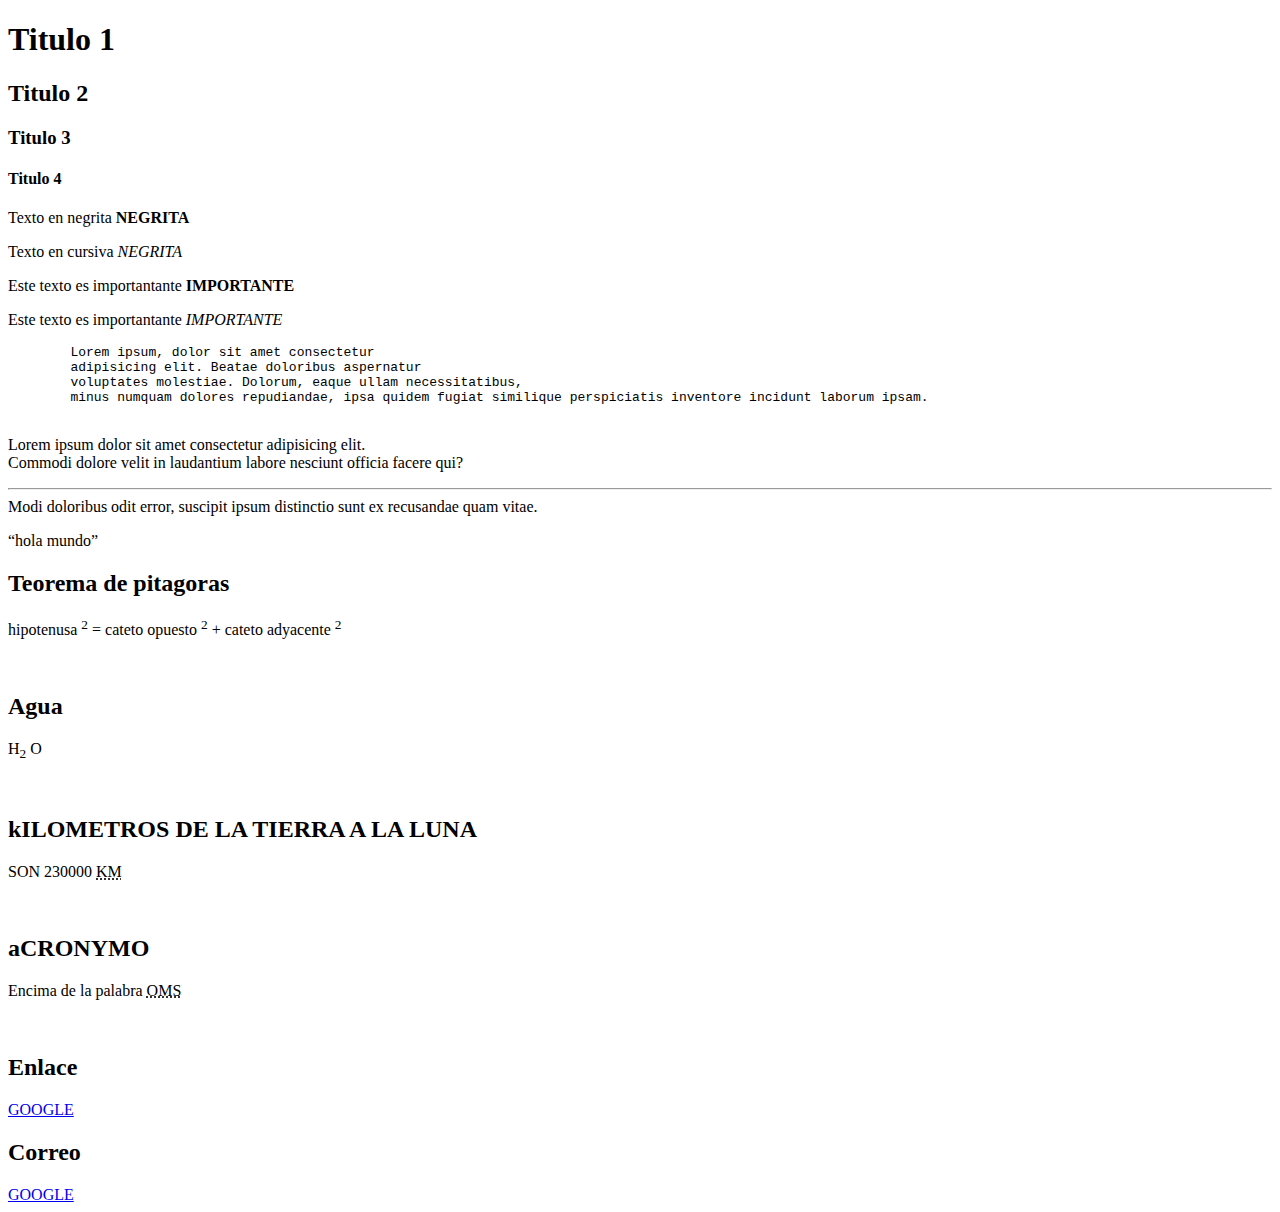
==== Index.html @ bef8a36a "Etiquetas de texto" ====
<!DOCTYPE html>
<html lang="en">

<head>
    <meta charset="UTF-8">
    <meta name="viewport" content="width=device-width, initial-scale=1.0">
    <title>Pagina web</title>

    <meta name="author" content="Ingeniero Ricardo Perez">
    <meta name="description" content="Portafolio de un Ingeniero de software">
    <meta name="keywords" content="portafolio, dev, software, desarrollador, WEB">

    <link rel="stylesheet" href="stilos/estilo1.css">

</head>

<body>
    <h1>Titulo 1</h1>
    <h2>Titulo 2</h2>
    <h3>Titulo 3</h3>
    <h4>Titulo 4</h4>

    <p>Texto en negrita <b>NEGRITA</b> </p>
    <p>Texto en cursiva <i>NEGRITA</i> </p>

    <p>Este texto es importantante <strong>IMPORTANTE</strong> </p>
    <p>Este texto es importantante <em>IMPORTANTE</em> </p>

    <pre>
        Lorem ipsum, dolor sit amet consectetur 
        adipisicing elit. Beatae doloribus aspernatur 
        voluptates molestiae. Dolorum, eaque ullam necessitatibus, 
        minus numquam dolores repudiandae, ipsa quidem fugiat similique perspiciatis inventore incidunt laborum ipsam.
    </pre>


    <p>Lorem ipsum dolor sit amet consectetur adipisicing elit. <br> Commodi dolore velit in laudantium labore nesciunt officia facere qui?
        <hr> Modi doloribus odit error, suscipit ipsum distinctio sunt ex recusandae quam vitae.
    </p>

    <q>hola mundo</q>

    <h2>Teorema de pitagoras</h2>
    <p>hipotenusa <sup>2</sup> = cateto opuesto <sup>2</sup> + cateto adyacente <sup>2</sup> </p>
    <br>

    <h2>Agua</h2>
    <p>H<suB>2</suB> O </p>
    <br>

    <h2>kILOMETROS DE LA TIERRA A LA LUNA</h2>
    <p> SON 230000 <abbr title="kILOMETROS">KM</abbr></p>
    <br>

    <h2>aCRONYMO</h2>
    <p> Encima de la palabra  <acronym title="Organizacion mundial de la salud">OMS</acronym></p>
    <br>

    <h2>Enlace</h2>
    <a href="https://www.google.com" target="_blank">  GOOGLE</a>
    <br>

    <h2>Correo</h2>
    <a href="mailto:correo@gmail.com" >  GOOGLE</a>
    <br>








    <header>
        <nav>

        </nav>
    </header>

    <aside>

    </aside>

    <section>
        <article>

        </article>
        <article>

        </article>
    </section>

    <footer>

    </footer>

    <script src="javaScript/funcion1.js"></script>
</body>

</html>
---- stilos/estilo1.css ----
/*Estilos para la pagina*/
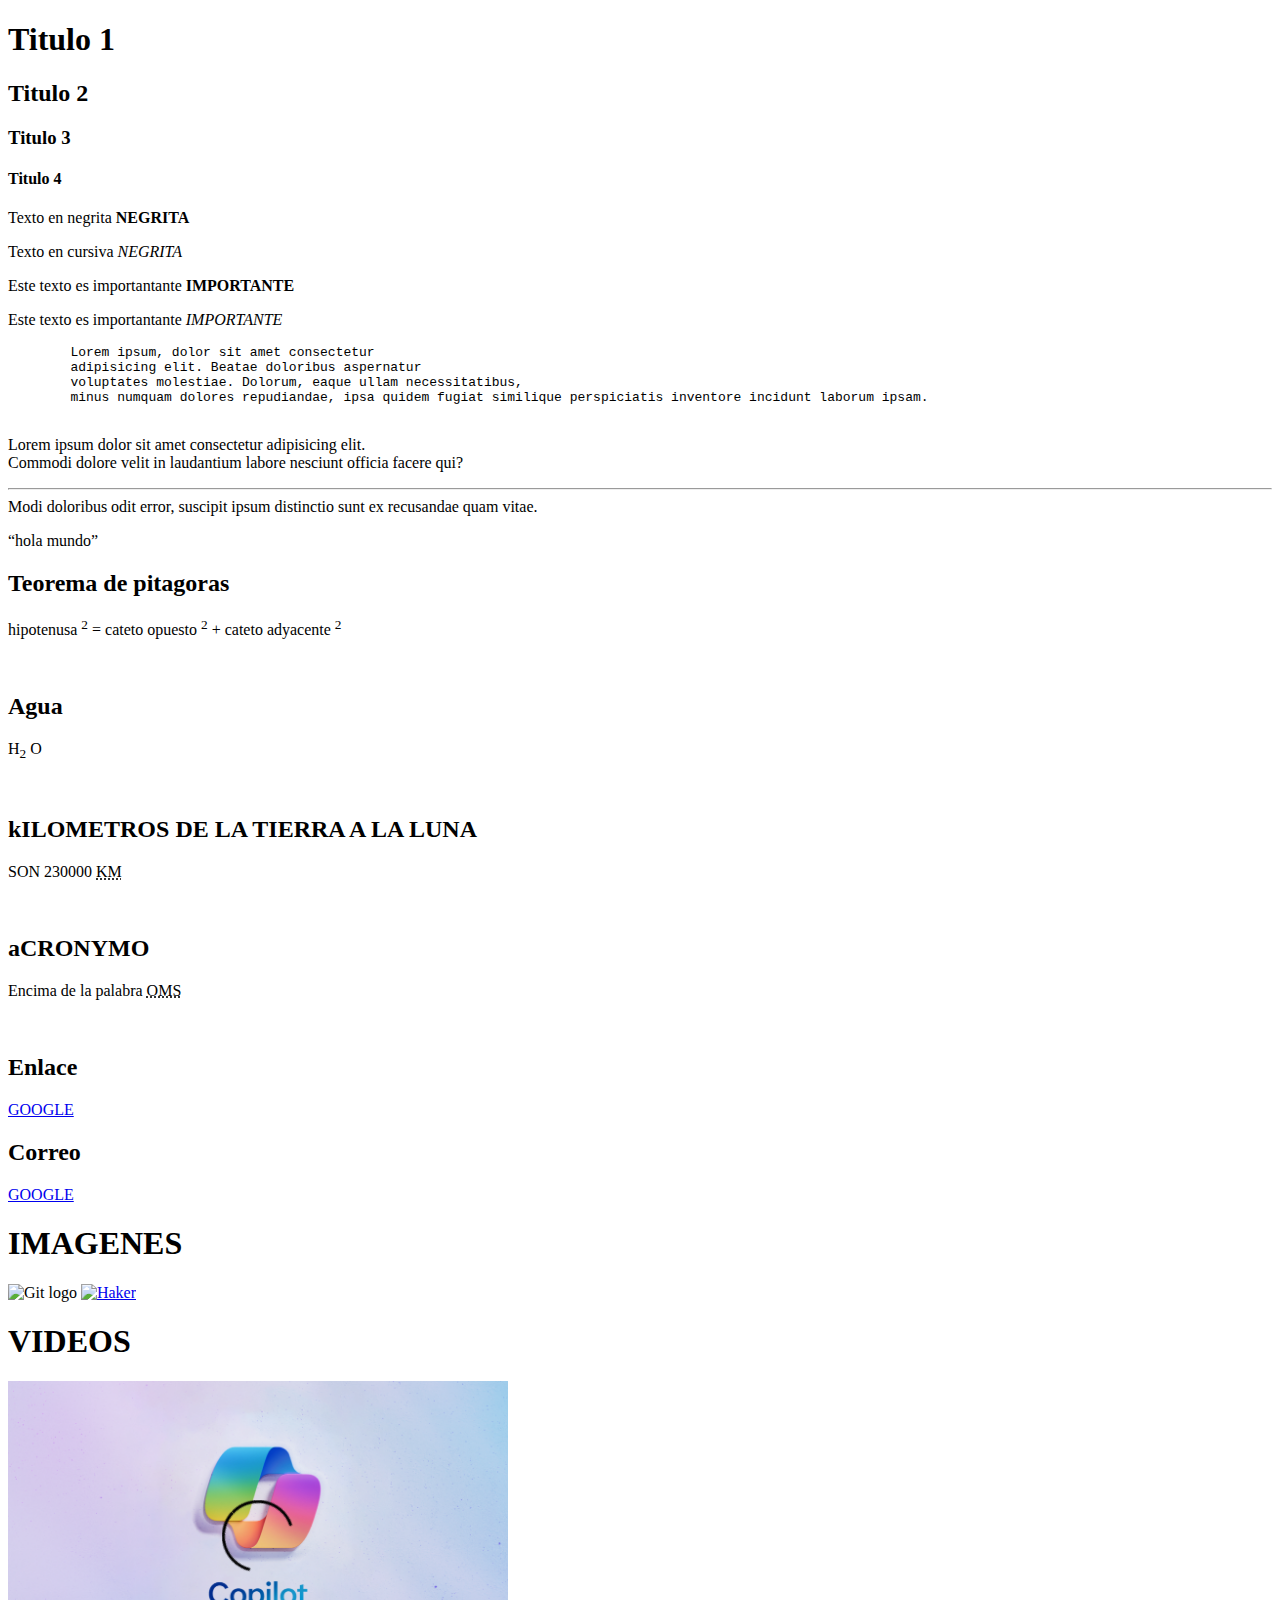
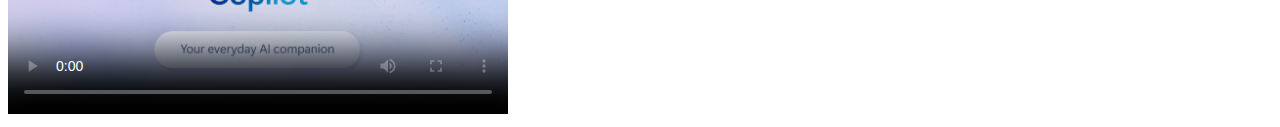
==== commit 0bcd54bc: "Archivos multimedia y manejo de IM y VIDEO" ====
--- a/Index.html
+++ b/Index.html
@@ -53,20 +53,31 @@
     <br>
 
     <h2>aCRONYMO</h2>
-    <p> Encima de la palabra  <acronym title="Organizacion mundial de la salud">OMS</acronym></p>
+    <p> Encima de la palabra <acronym title="Organizacion mundial de la salud">OMS</acronym></p>
     <br>
 
     <h2>Enlace</h2>
-    <a href="https://www.google.com" target="_blank">  GOOGLE</a>
+    <a href="https://www.google.com" target="_blank"> GOOGLE</a>
     <br>
 
     <h2>Correo</h2>
-    <a href="mailto:correo@gmail.com" >  GOOGLE</a>
+    <a href="mailto:correo@gmail.com"> GOOGLE</a>
     <br>
 
 
+    <!--MULTIMEDIA-->
+    <H1>IMAGENES</H1>
+    <img src="/imagenes/all/collage-fondo-programacion.jpg" alt="Git logo" height="500">
+    <a href="https://www.google.com" target="_blank">
+        <img src="imagenes/all/Alemania.jpg" alt="Haker" height="500">
+    </a>
+    <br>
 
-
+    <h1>VIDEOS</h1>
+    <video controls width="500" poster="multimedia/img/copailo.png">
+        <source src="multimedia/video/IntroducingMicrosoft365Copilot.mp4" type="video/mp4">
+    </video>
+    
 
 
 
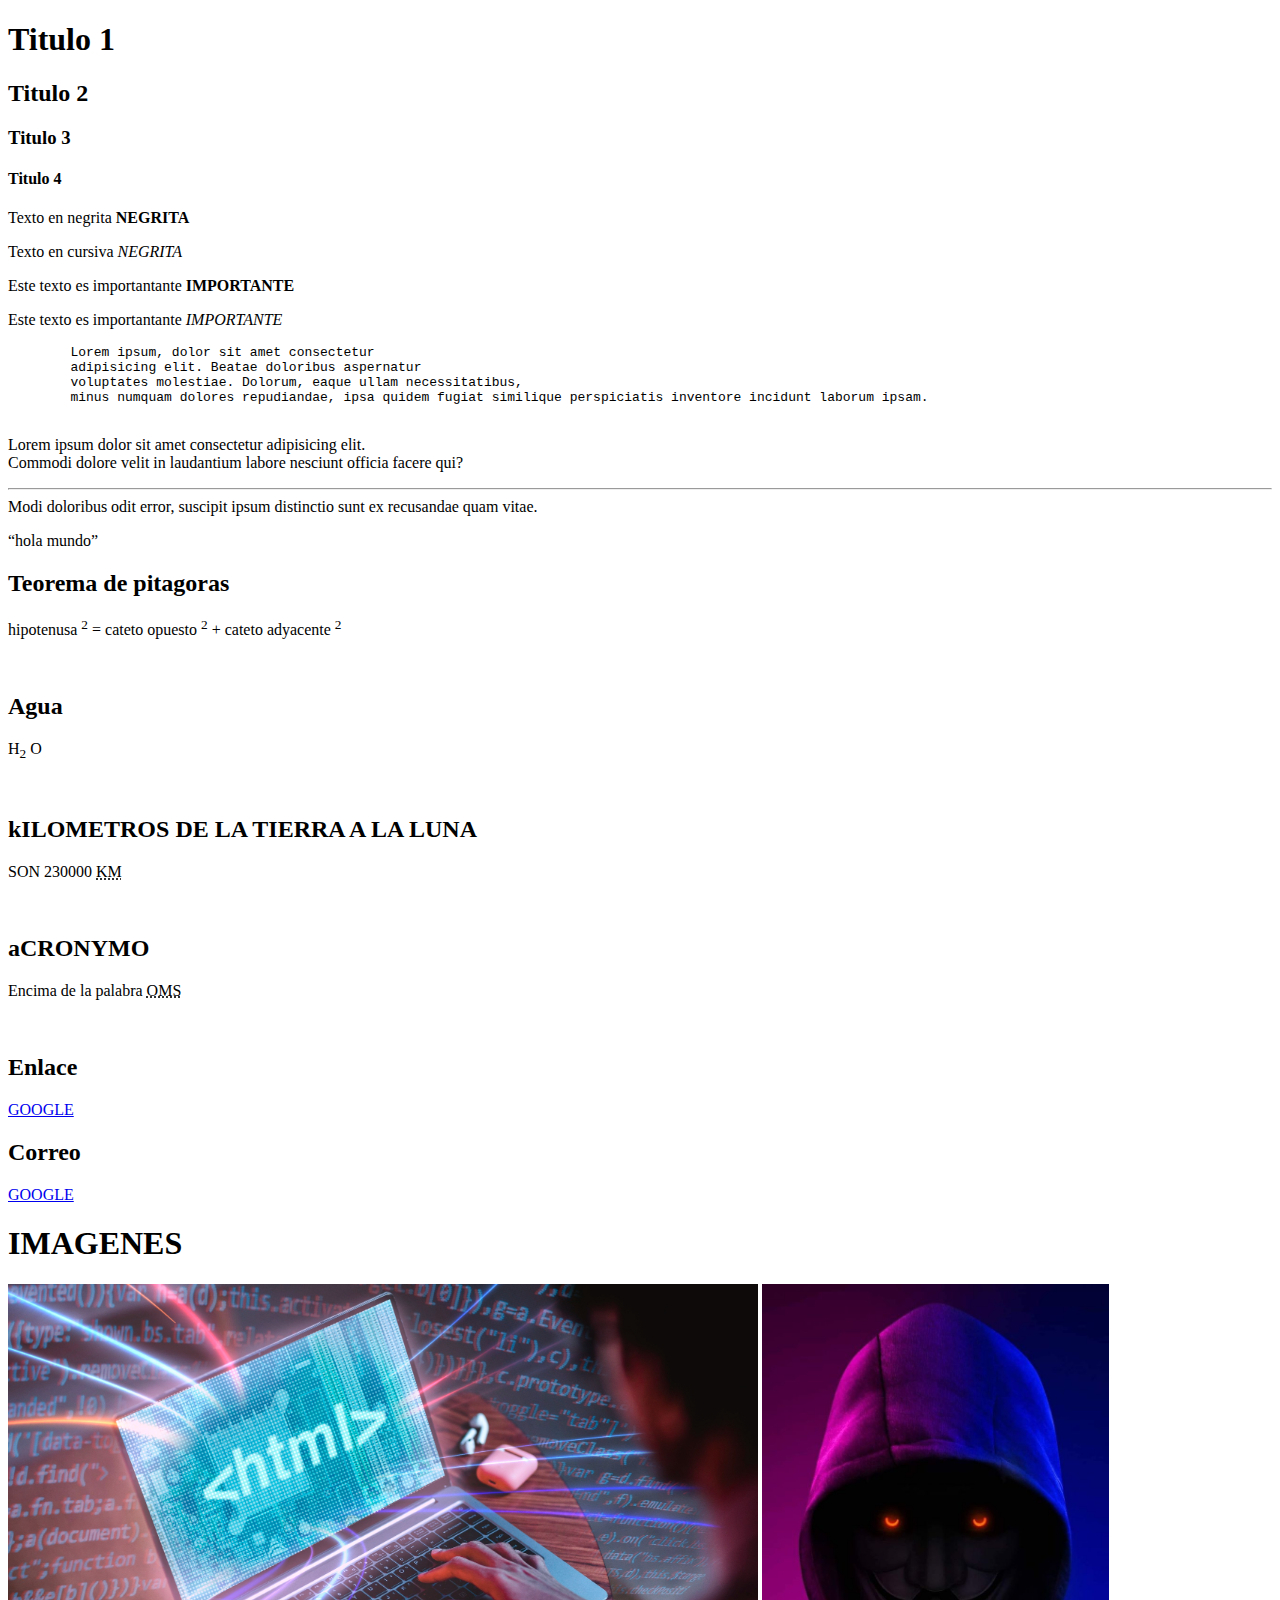
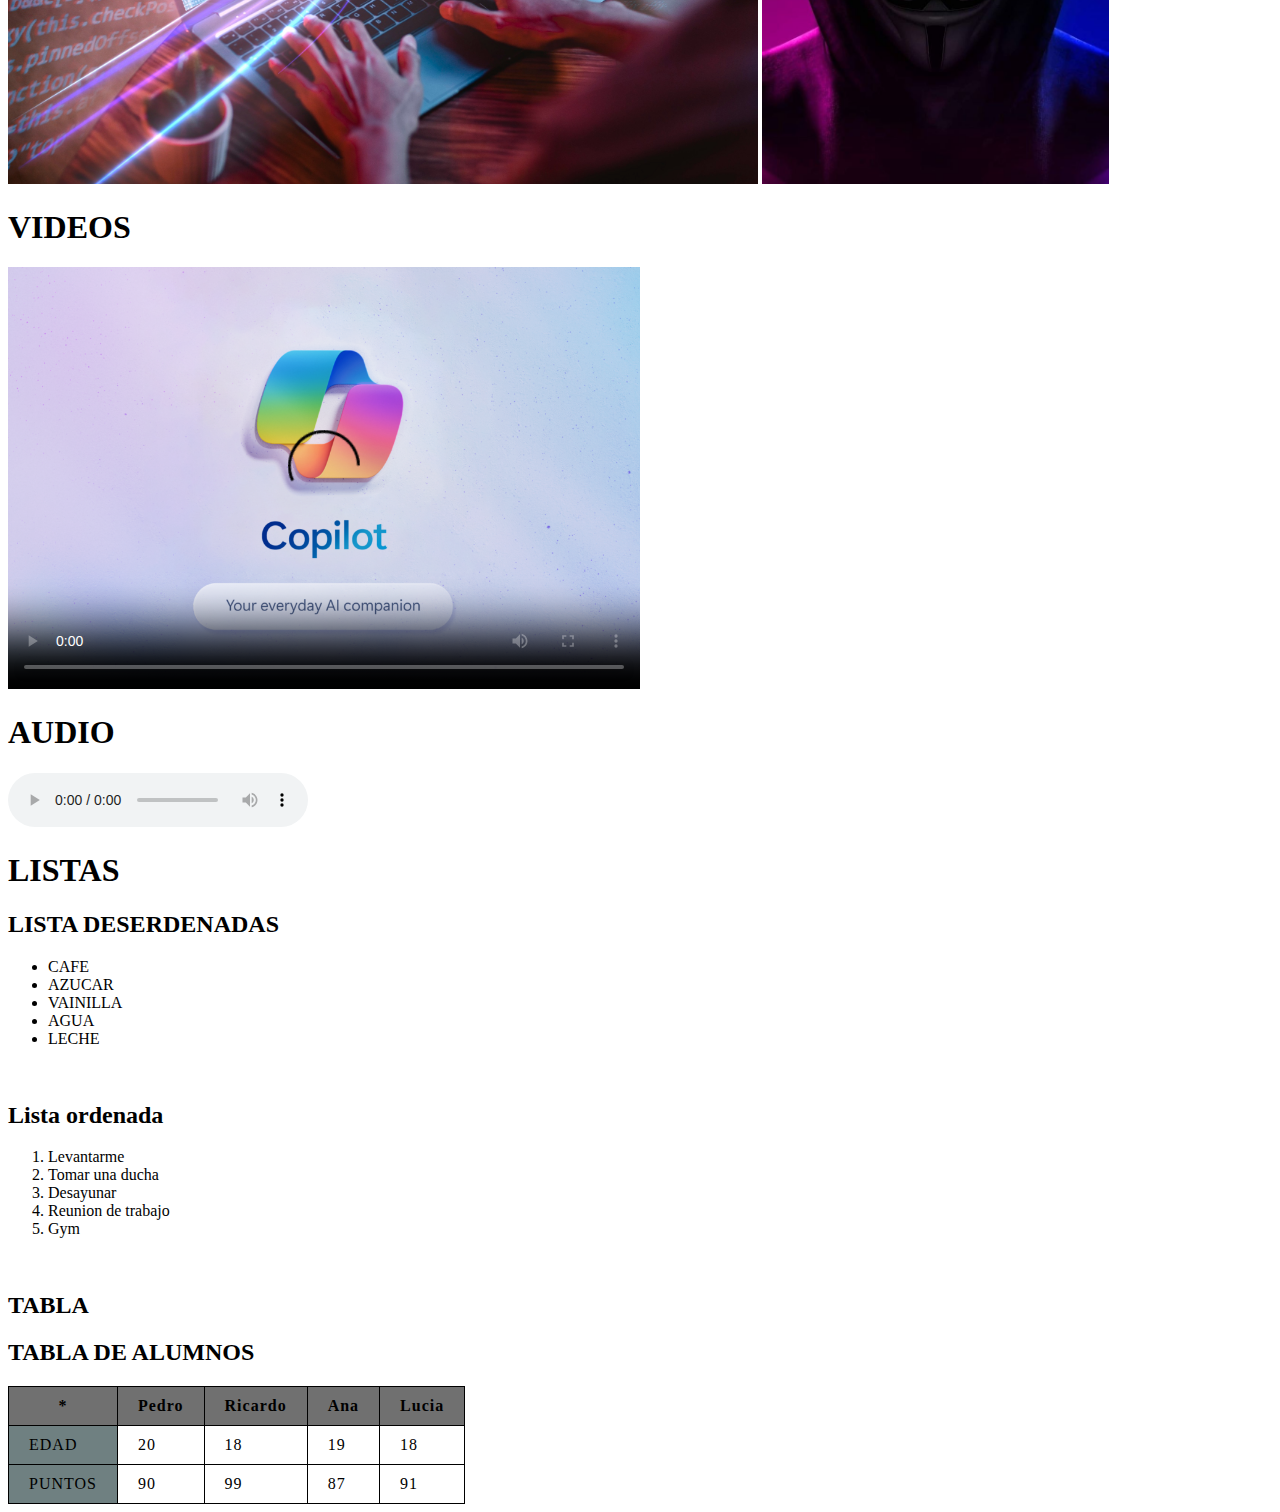
==== commit 56dfadd8: "Mas etiquetas" ====
--- a/Index.html
+++ b/Index.html
@@ -12,6 +12,25 @@
 
     <link rel="stylesheet" href="stilos/estilo1.css">
 
+    <style>
+        table{
+            border-collapse: collapse;
+            border: 1px solid rgb(200, 200, 200);
+            letter-spacing: 1px;
+            font-size: 0.8rm;
+        }
+
+        td{
+            border: 1px solid rgb(0, 0, 0);
+            padding: 10px 20px;
+        }
+
+        th{
+            border: 1px solid rgb(0, 0, 0);
+            padding: 10px 20px;
+            background-color: rgb(112, 112, 112);
+        }
+    </style>
 </head>
 
 <body>
@@ -57,7 +76,7 @@
     <br>
 
     <h2>Enlace</h2>
-    <a href="https://www.google.com" target="_blank"> GOOGLE</a>
+    <a href="https://www.google.com" target="_parent"> GOOGLE</a>
     <br>
 
     <h2>Correo</h2>
@@ -67,17 +86,85 @@
 
     <!--MULTIMEDIA-->
     <H1>IMAGENES</H1>
-    <img src="/imagenes/all/collage-fondo-programacion.jpg" alt="Git logo" height="500">
+    <img src="multimedia/img/collage-fondo-programacion.jpg" alt="Git logo" height="500" wi>
     <a href="https://www.google.com" target="_blank">
-        <img src="imagenes/all/Alemania.jpg" alt="Haker" height="500">
+        <img src="multimedia/img/Alemania.jpg" alt="Haker" height="500">
     </a>
     <br>
 
     <h1>VIDEOS</h1>
-    <video controls width="500" poster="multimedia/img/copailo.png">
+    <video controls width="50%" poster="multimedia/img/copailo.png">
         <source src="multimedia/video/IntroducingMicrosoft365Copilot.mp4" type="video/mp4">
     </video>
+    <br>
+
     
+    <h1>AUDIO</h1>
+    <audio src="multimedia/audio/Yubeili_-__Lo_Intenté__ft_Alka_Produce.mp3" controls></audio>
+    <br>
+
+    <h1>LISTAS</h1>
+    <!--LISTA DESORDENADA-->
+    <h2>LISTA DESERDENADAS</h2>
+    <ul>
+        <li>CAFE</li>
+        <li>AZUCAR</li>
+        <li>VAINILLA</li>
+        <li>AGUA</li>
+        <li>LECHE</li>
+    </ul>
+    <br>
+    
+    <h2>Lista ordenada</h2>
+    <ol >
+        <li>Levantarme</li>
+        <li>Tomar una ducha</li>
+        <li>Desayunar</li>
+        <li>Reunion de trabajo</li>
+        <li>Gym</li>
+    </ol>
+    <br>
+
+    <h2>TABLA</h2>
+    <!-- 
+    tr:FILA
+    td: columna
+    th: titulo
+    -->
+    <h2>TABLA DE ALUMNOS</h2>
+    <table>
+        <colgroup>
+            <col style="background-color: rgb(111, 128, 129);">
+            <col>
+            <col>
+            <col>
+            <col>
+        </colgroup>
+        <tr>
+            <th>*</th>
+            <th>Pedro</th>
+            <th>Ricardo</th>
+            <th>Ana</th>
+            <th>Lucia</th>
+        </tr>
+        <tr>
+            <td>EDAD</td>
+            <td>20</td>
+            <td>18</td>
+            <td>19</td>
+            <td>18</td>
+        </tr>
+        <tr>
+            <td>PUNTOS</td>
+            <td>90</td>
+            <td>99</td>
+            <td>87</td>
+            <td>91</td>
+        </tr>
+
+
+    </table>
+
 
 
 
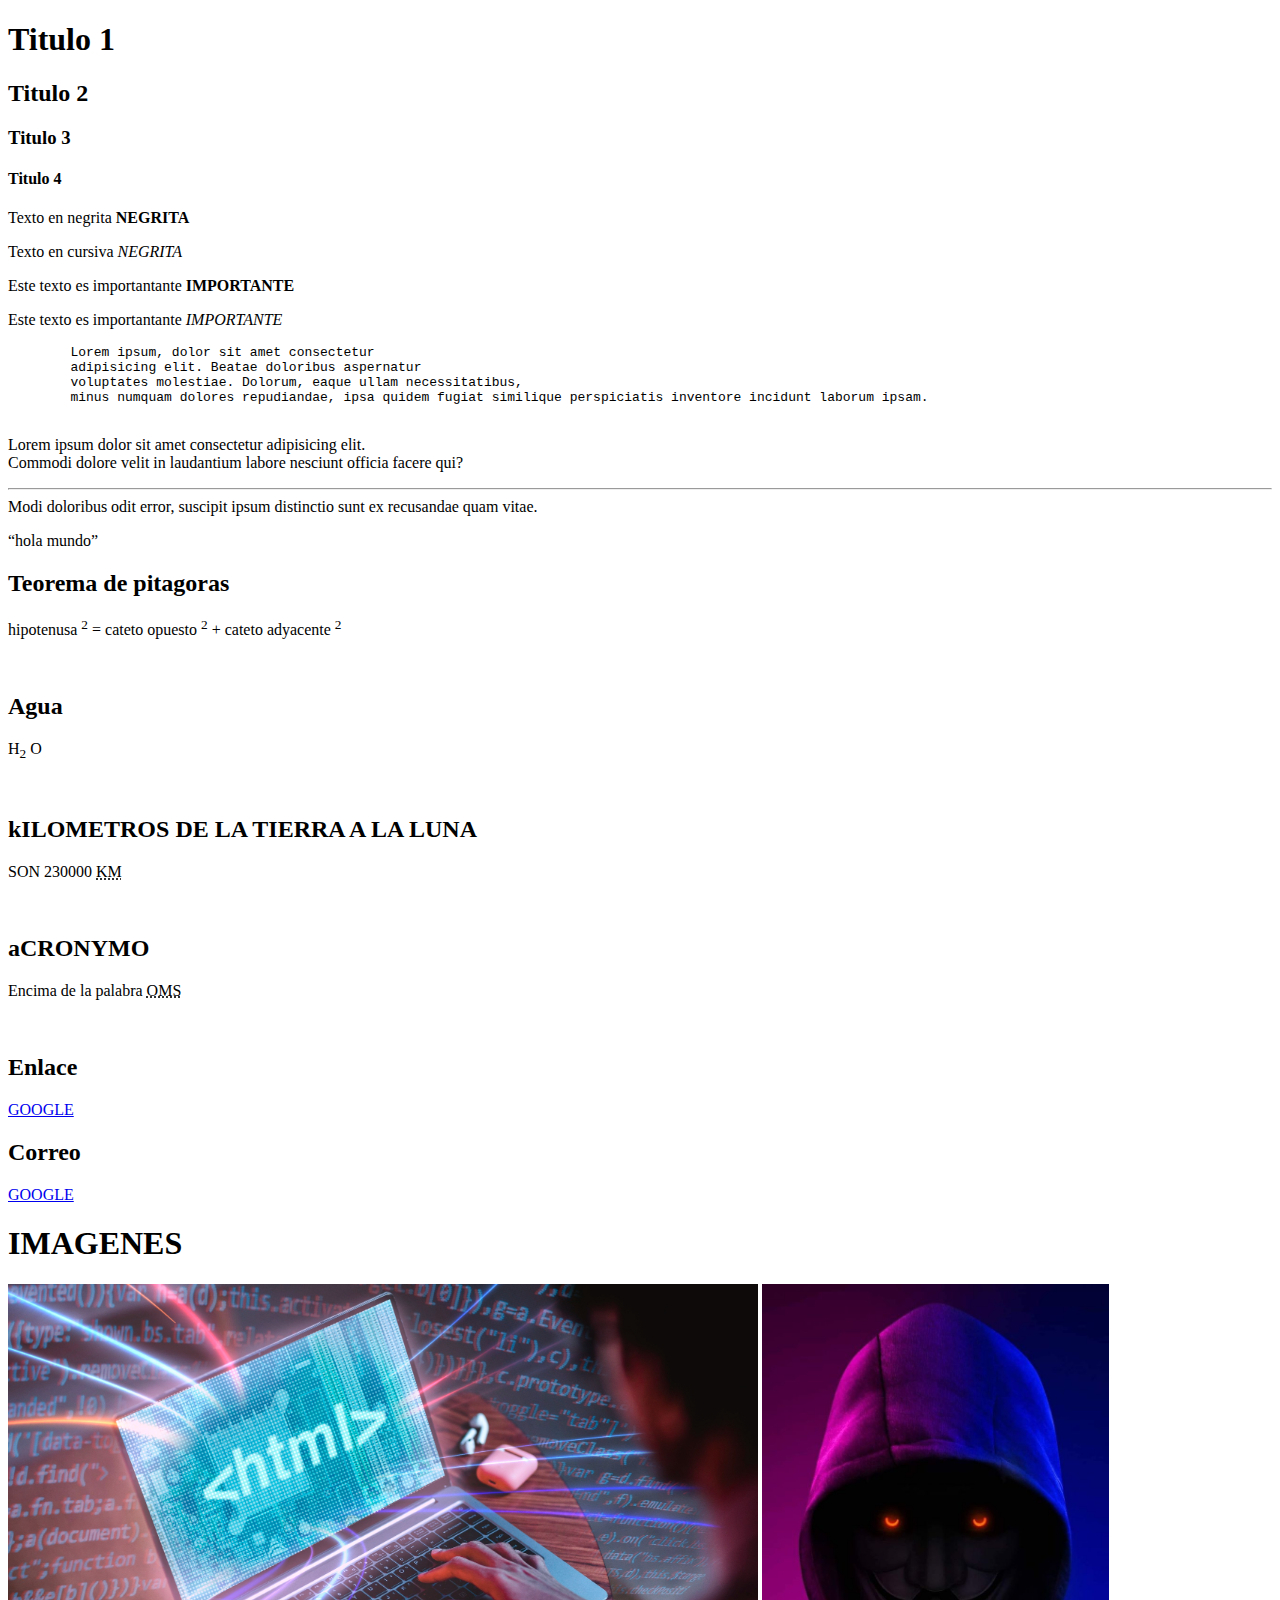
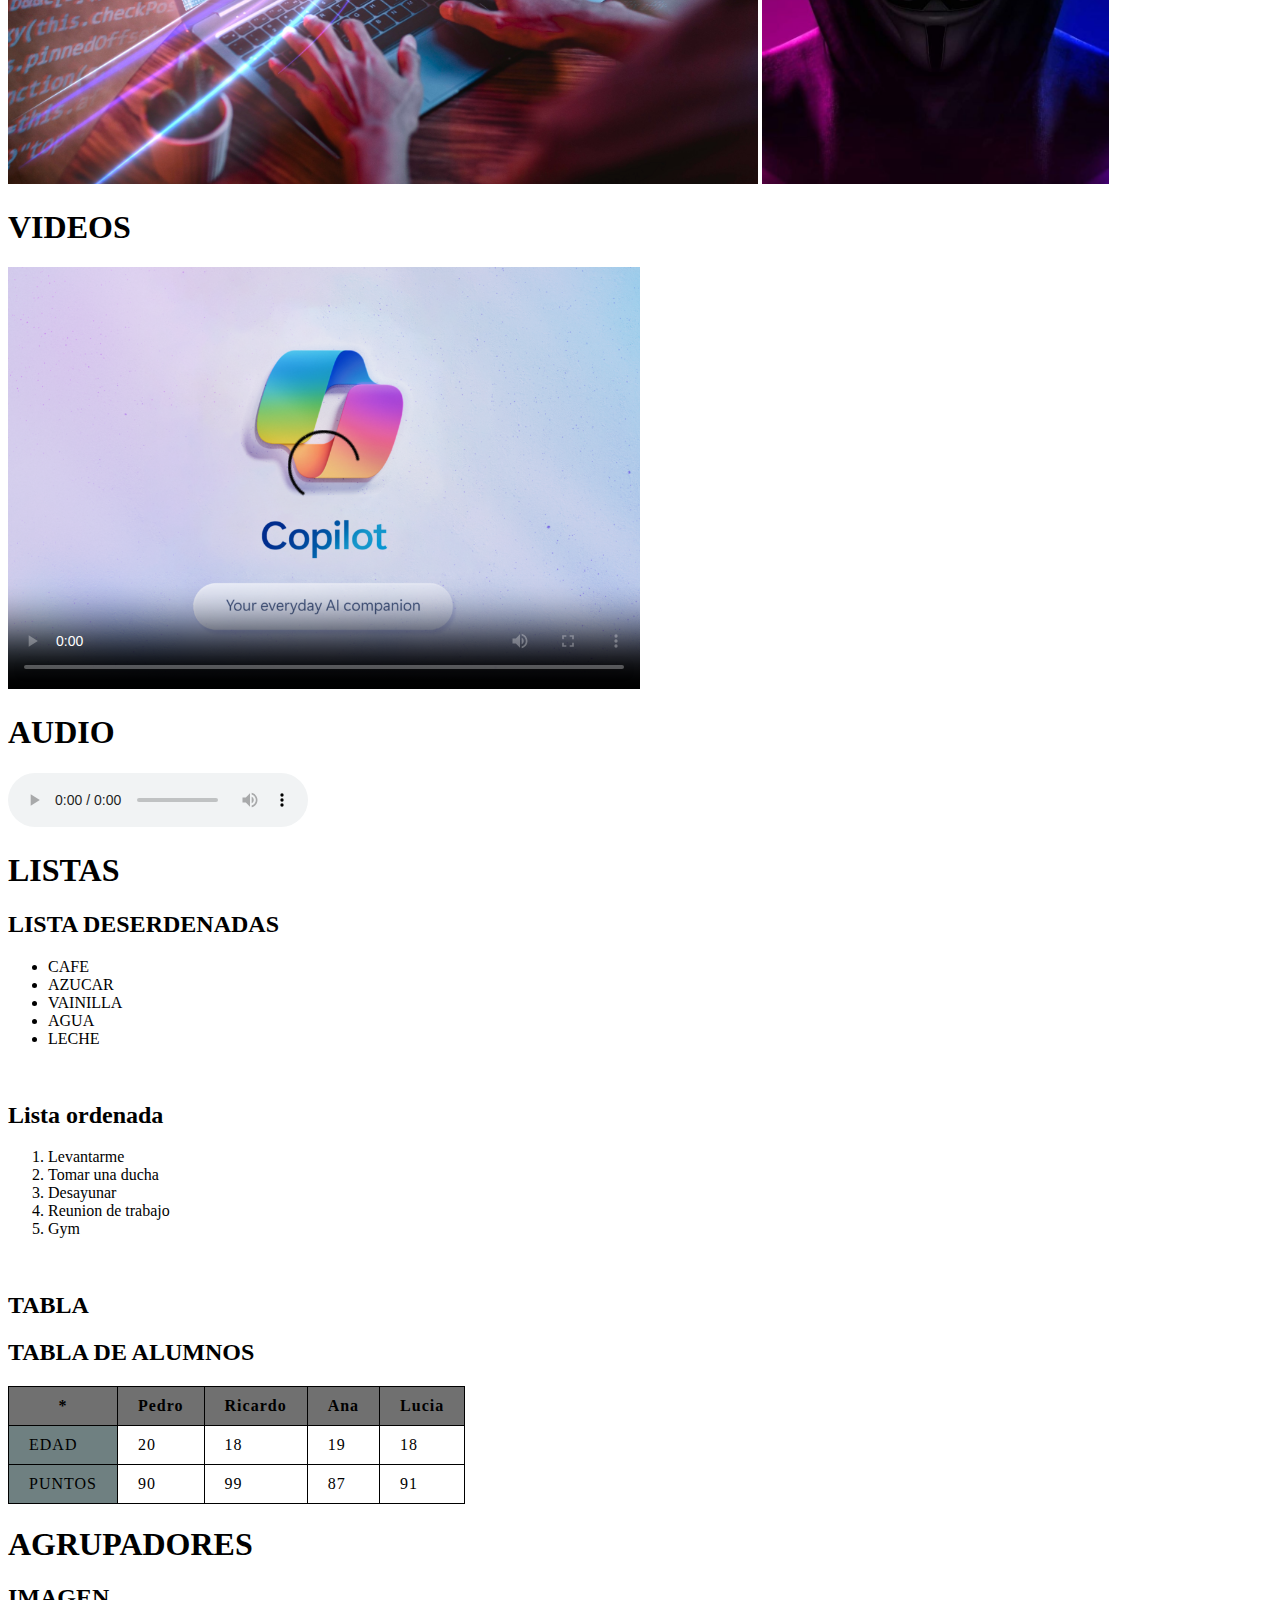
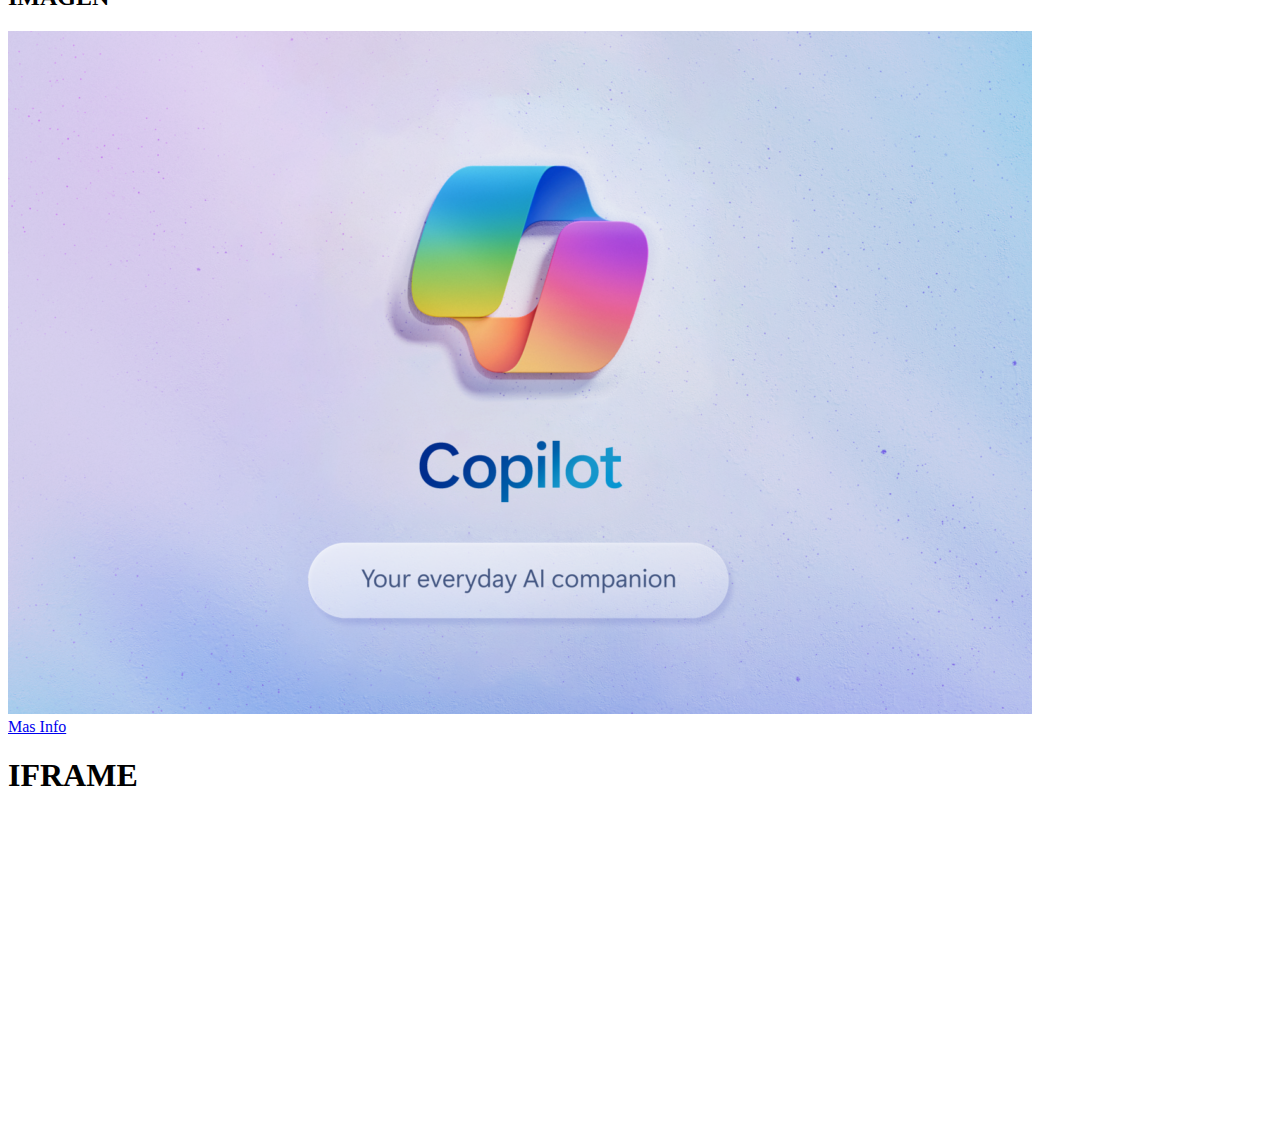
==== commit 7546822d: "Tablas y Iframe" ====
--- a/Index.html
+++ b/Index.html
@@ -13,19 +13,19 @@
     <link rel="stylesheet" href="stilos/estilo1.css">
 
     <style>
-        table{
+        table {
             border-collapse: collapse;
             border: 1px solid rgb(200, 200, 200);
             letter-spacing: 1px;
             font-size: 0.8rm;
         }
 
-        td{
+        td {
             border: 1px solid rgb(0, 0, 0);
             padding: 10px 20px;
         }
 
-        th{
+        th {
             border: 1px solid rgb(0, 0, 0);
             padding: 10px 20px;
             background-color: rgb(112, 112, 112);
@@ -98,7 +98,7 @@
     </video>
     <br>
 
-    
+
     <h1>AUDIO</h1>
     <audio src="multimedia/audio/Yubeili_-__Lo_Intenté__ft_Alka_Produce.mp3" controls></audio>
     <br>
@@ -114,9 +114,9 @@
         <li>LECHE</li>
     </ul>
     <br>
-    
+
     <h2>Lista ordenada</h2>
-    <ol >
+    <ol>
         <li>Levantarme</li>
         <li>Tomar una ducha</li>
         <li>Desayunar</li>
@@ -166,6 +166,17 @@
     </table>
 
 
+    <h1>AGRUPADORES</h1>
+    <div>
+        <h2>IMAGEN</h2>
+        <img src="multimedia/img/copailo.png" alt="">
+        <br>
+        <a href="https://www.google.com">Mas Info</a>
+    </div>
+
+    <h1>IFRAME</h1>
+    <iframe width="560" height="315" src="https://www.youtube.com/embed/S7xTBa93TX8?si=Ua6Myhj1ADg0YYWl" title="YouTube video player" frameborder="0" allow="accelerometer; autoplay; clipboard-write; encrypted-media; gyroscope; picture-in-picture; web-share"
+        referrerpolicy="strict-origin-when-cross-origin" allowfullscreen></iframe>
 
 
 
